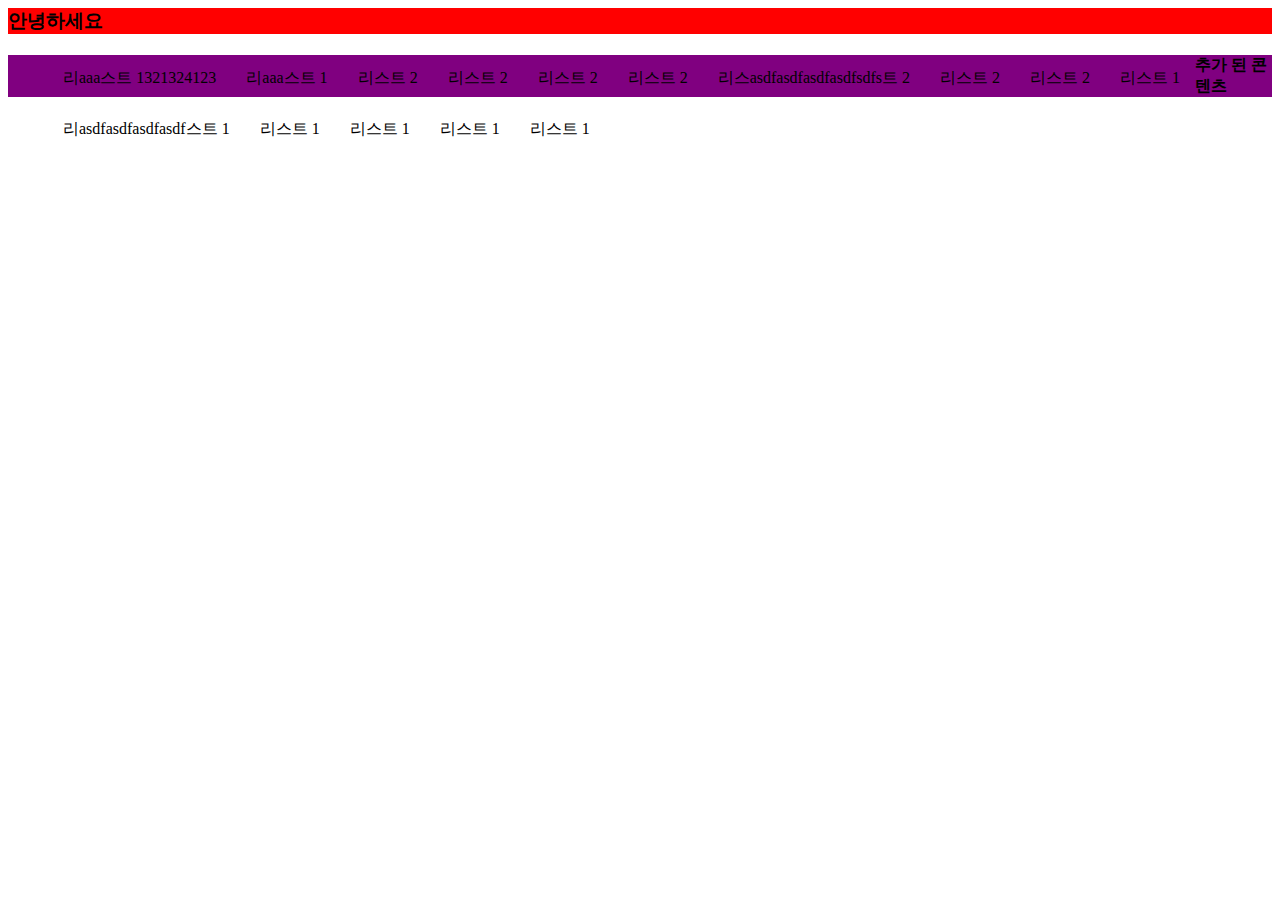
==== index.html @ c4643586 "style sheet add, style sheet import html" ====
<html>
    <head>
        <link rel="stylesheet" href="./css/common.css">
        <title></title>
    </head>
    <body>
        <h3>안녕하세요</h3>
        <ul>
            <li>리aaa스트 1321324123</li>
            <li>리aaa스트 1</li>
            <li>리스트 2</li>
            <li>리스트 2</li>
            <li>리스트 2</li>
            <li>리스트 2</li>
            <li>리스asdfasdfasdfasdfsdfs트 2</li>
            <li>리스트 2</li>
            <li>리스트 2</li>
            <li>리스트 1</li>
            <li>리asdfasdfasdfasdf스트 1</li>
            <li>리스트 1</li>
            <li>리스트 1</li>
            <li>리스트 1</li>
            <li>리스트 1</li>
        </ul>
        <h4>추가 된 콘텐츠</h4>
    </body>
</html>
---- css/common.css ----
h3{background:red;}
h4{background:purple;}
li{float:left;list-style:none;padding: 15px;}
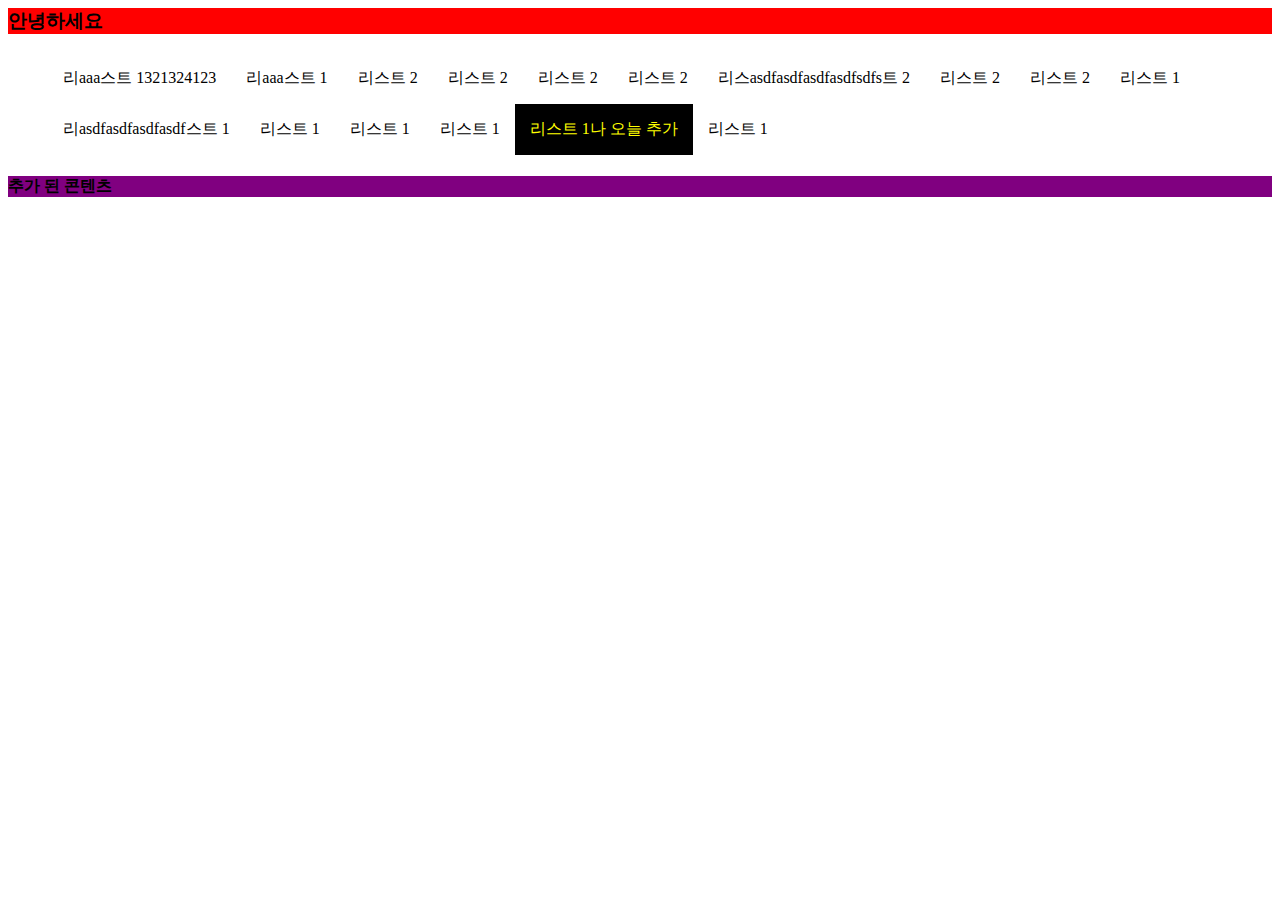
==== commit 1bda744b: "1월 15일 커밋" ====
--- a/index.html
+++ b/index.html
@@ -20,6 +20,7 @@
             <li>리스트 1</li>
             <li>리스트 1</li>
             <li>리스트 1</li>
+            <li class="on">리스트 1나 오늘 추가 </li>
             <li>리스트 1</li>
         </ul>
         <h4>추가 된 콘텐츠</h4>
--- a/css/common.css
+++ b/css/common.css
@@ -1,3 +1,5 @@
 h3{background:red;}
 h4{background:purple;}
-li{float:left;list-style:none;padding: 15px;}+ul{overflow:hidden;}
+li{float:left;list-style:none;padding: 15px;}
+li.on{color:yellow;background:#000;}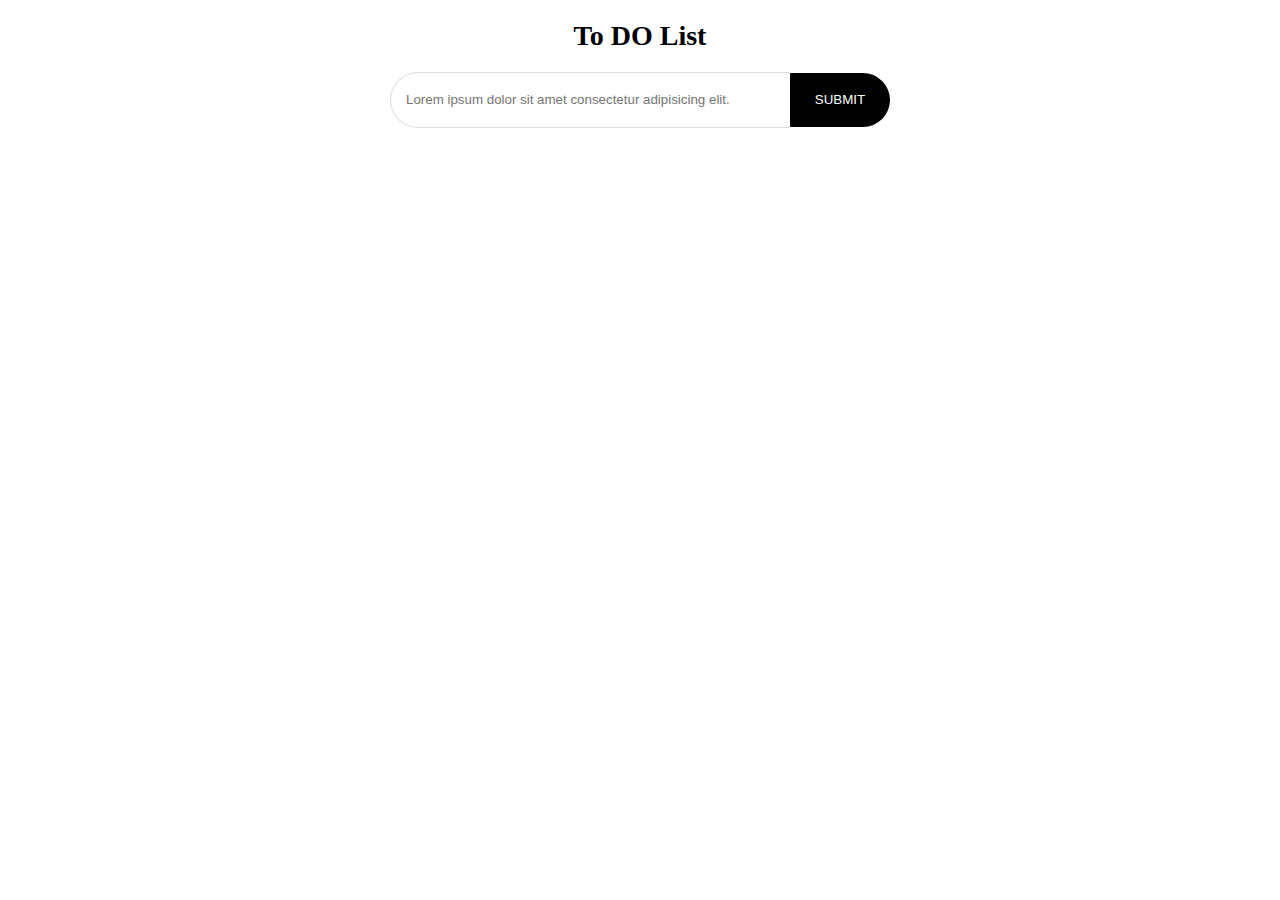
==== commit a3b55ab1: "todoList update" ====
--- a/index.html
+++ b/index.html
@@ -4,25 +4,27 @@
         <title></title>
     </head>
     <body>
-        <h3>안녕하세요</h3>
-        <ul>
-            <li>리aaa스트 1321324123</li>
-            <li>리aaa스트 1</li>
-            <li>리스트 2</li>
-            <li>리스트 2</li>
-            <li>리스트 2</li>
-            <li>리스트 2</li>
-            <li>리스asdfasdfasdfasdfsdfs트 2</li>
-            <li>리스트 2</li>
-            <li>리스트 2</li>
-            <li>리스트 1</li>
-            <li>리asdfasdfasdfasdf스트 1</li>
-            <li>리스트 1</li>
-            <li>리스트 1</li>
-            <li>리스트 1</li>
-            <li class="on">리스트 1나 오늘 추가 </li>
-            <li>리스트 1</li>
-        </ul>
-        <h4>추가 된 콘텐츠</h4>
+        <div class="todoListWrap">
+            <h2>To DO List</h2>
+            <div class="searchBox"><input type="text" placeholder="Lorem ipsum dolor sit amet consectetur adipisicing elit." name="searchV"><button class="btn_Submit">SUBMIT</button></div>
+            <ul class="listNav">
+                
+            </ul>
+        </div>
+
+        <script>
+            const searchSelector = document.querySelector('input[name="searchV"]');
+            const searchValue = document.querySelector('input[name="searchV"]').value;
+            const btnClick = document.querySelector('.btn_Submit');
+
+            searchSelector.addEventListener('keydown', function(e){
+                const todoList = document.querySelector('.listNav');
+                if(e.key == 'Enter'){
+                    todoList.innerHTML += '<li>'+searchSelector.value+'</li>'
+                    searchSelector.value = '';
+                }
+            })
+            console.log(searchSelector);
+        </script>
     </body>
 </html>--- a/css/common.css
+++ b/css/common.css
@@ -1,5 +1,11 @@
-h3{background:red;}
-h4{background:purple;}
-ul{overflow:hidden;}
-li{float:left;list-style:none;padding: 15px;}
-li.on{color:yellow;background:#000;}+*{margin:0;padding:0;}
+ul{list-style:none;}
+a{text-decoration:none;}
+.todoListWrap{max-width:500px;margin:auto;}
+.todoListWrap h2{font-size:28px;font-weight:bold;text-align:center;padding:20px 0;}
+.todoListWrap .searchBox{overflow:hidden;}
+.todoListWrap .searchBox input[name='searchV']{width:calc(100% - 100px);border:1px solid #ddd;border-right:0;background:#fff;border-radius:50px 0 0 50px;padding:0 15px;line-height:54px;}
+.todoListWrap .searchBox button{background:#000;color:#fff;line-height:54px;width:100px;border-radius:0 50px 50px 0;border:0;}
+.todoListWrap .listNav{margin:30px 0;}
+.todoListWrap .listNav li{padding:5px 15px;position:relative;}
+.todoListWrap .listNav li::before{width:5px;height:5px;content:"";display:block;background:burlywood;position:absolute;top:50%;margin-top:-2.5px;left:0;}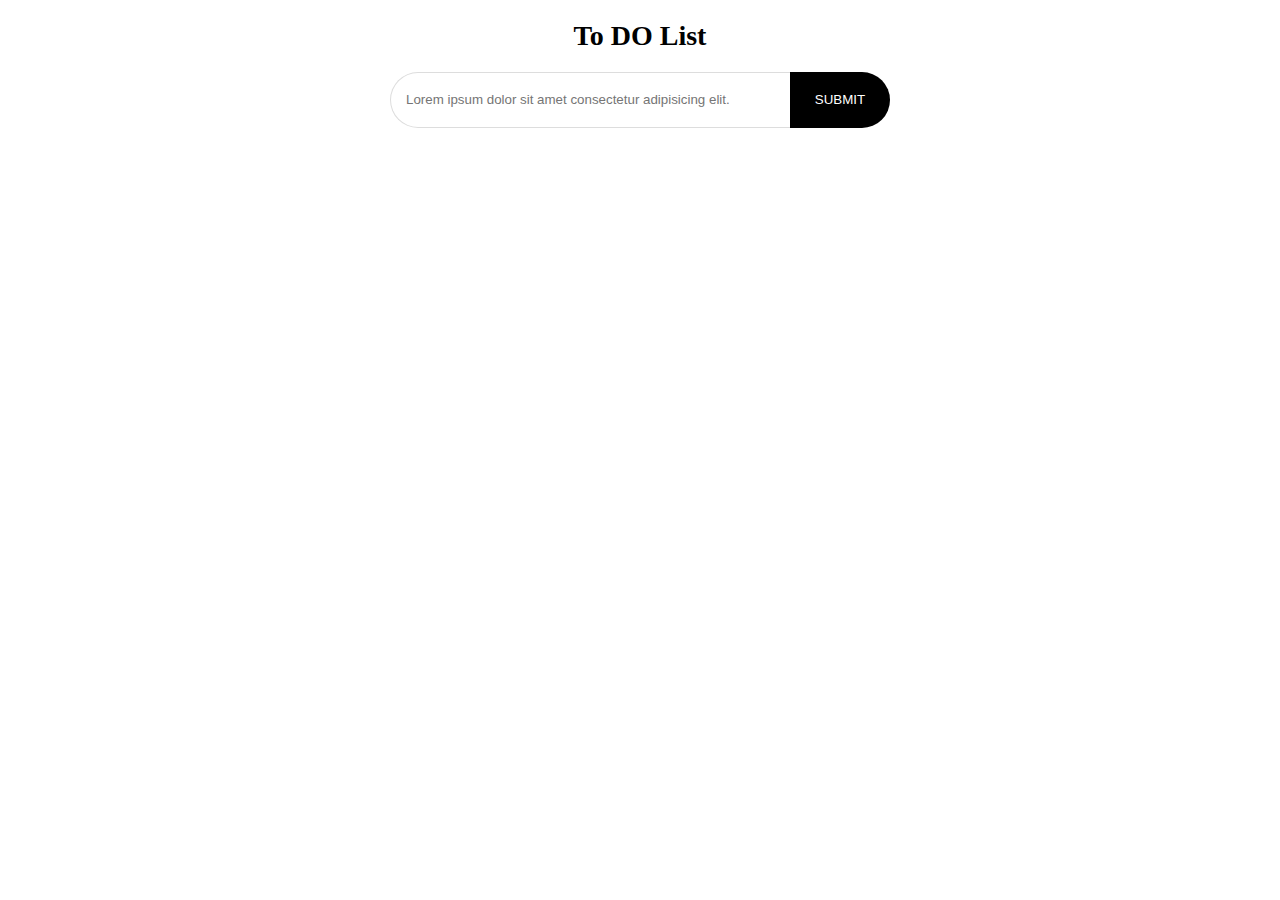
==== commit 16229dda: "item moving and remove update" ====
--- a/index.html
+++ b/index.html
@@ -7,24 +7,59 @@
         <div class="todoListWrap">
             <h2>To DO List</h2>
             <div class="searchBox"><input type="text" placeholder="Lorem ipsum dolor sit amet consectetur adipisicing elit." name="searchV"><button class="btn_Submit">SUBMIT</button></div>
-            <ul class="listNav">
-                
-            </ul>
+            <ul class="listNav"></ul>
         </div>
 
         <script>
             const searchSelector = document.querySelector('input[name="searchV"]');
-            const searchValue = document.querySelector('input[name="searchV"]').value;
             const btnClick = document.querySelector('.btn_Submit');
+            const todoList = document.querySelector('.listNav');
 
-            searchSelector.addEventListener('keydown', function(e){
-                const todoList = document.querySelector('.listNav');
-                if(e.key == 'Enter'){
-                    todoList.innerHTML += '<li>'+searchSelector.value+'</li>'
-                    searchSelector.value = '';
+            searchSelector.addEventListener('keydown', function(e){ // 키 입력시 아래 내용 실행
+                if(e.key == 'Enter'){ // Enter 입력시 아래 내용 실행
+                    addValue();
                 }
             })
-            console.log(searchSelector);
+
+            btnClick.addEventListener('click', function(){ // Submit 버튼 클릭시 아래 내용 실행
+                addValue();
+             })
+            
+            function addValue(){
+                if(searchSelector.value == ''){ // 입력 박스에 내용이 없을 경우 아래 내용 실행.
+                    alert('내용이 없습니다.');
+                    return;
+                }
+                todoList.innerHTML += '<li>'+searchSelector.value+'<span class="listRemove" onclick="listRemove(this)"></span><span class="moveItem prevItem" onclick="prevItemMove(this)">▲</span><span class="moveItem nextItem" onclick="nextItemMove(this)">▼</span></li>' // 이벤트 실행시 html 추가
+                searchSelector.value = ''; // 이벤트가 실행되면 입력 박스 value 초기화
+                searchSelector.focus(); // 이벤트 전부 실행되면 focus가 입력 박스로 이동
+            }
+
+
+            function listRemove(e){ // 함수 실행시 this 부모 노드를 삭제함
+                e.parentNode.remove();
+                searchSelector.focus(); // 이벤트 전부 실행되면 focus가 입력 박스로 이동
+            }
+
+            function nextItemMove(e){
+                const thisItem = e.parentNode;
+                const nextPosition = e.parentNode.nextSibling;
+                
+                if(nextPosition == '' || nextPosition == null || nextPosition == undefined || nextPosition == NaN){
+                    alert('아래 요소가 없습니다.');
+                    return;
+                }else nextPosition.after(thisItem);
+            }
+
+            function prevItemMove(e){
+                const thisItem = e.parentNode;
+                const prevPosition = e.parentNode.previousSibling;
+                
+                if(prevPosition == '' || prevPosition == null || prevPosition == undefined || prevPosition == NaN){
+                    alert('위에 요소가 없습니다.');
+                    return;
+                }else prevPosition.before(thisItem);
+            }
         </script>
     </body>
 </html>--- a/css/common.css
+++ b/css/common.css
@@ -5,7 +5,19 @@
 .todoListWrap h2{font-size:28px;font-weight:bold;text-align:center;padding:20px 0;}
 .todoListWrap .searchBox{overflow:hidden;}
 .todoListWrap .searchBox input[name='searchV']{width:calc(100% - 100px);border:1px solid #ddd;border-right:0;background:#fff;border-radius:50px 0 0 50px;padding:0 15px;line-height:54px;}
-.todoListWrap .searchBox button{background:#000;color:#fff;line-height:54px;width:100px;border-radius:0 50px 50px 0;border:0;}
+.todoListWrap .searchBox button{background:#000;color:#fff;line-height:56px;width:100px;border-radius:0 50px 50px 0;border:0;}
 .todoListWrap .listNav{margin:30px 0;}
 .todoListWrap .listNav li{padding:5px 15px;position:relative;}
-.todoListWrap .listNav li::before{width:5px;height:5px;content:"";display:block;background:burlywood;position:absolute;top:50%;margin-top:-2.5px;left:0;}+.todoListWrap .listNav li::before{width:5px;height:5px;content:"";display:block;background:burlywood;position:absolute;top:50%;margin-top:-2.5px;left:0;}
+.todoListWrap .listNav li .listRemove{position:absolute;top:50%;right:0;width:24px;height:24px;margin-top:-12px;border-radius:50%;border:1px solid #ddd;cursor:pointer}
+.todoListWrap .listNav li .listRemove::after{content:"";width:60%;height:1px;background:#999;transform:translate(-50%, -50%) rotate(45deg);position:absolute;top:50%;left:50%;}
+.todoListWrap .listNav li .listRemove::before{content:"";width:60%;height:1px;background:#999;transform:translate(-50%, -50%) rotate(135deg);position:absolute;top:50%;left:50%;}
+.todoListWrap .listNav li .moveItem{cursor:pointer;font-size:5px;color:#999;text-align:center;line-height:24px;position:absolute;top:50%;width:24px;height:24px;margin-top:-12px;border-radius:50%;border:1px solid #ddd;}
+.todoListWrap .listNav li .moveItem.nextItem{right:28px;}
+.todoListWrap .listNav li .moveItem.prevItem{right:56px;}
+
+.todoListWrap .listNav li:hover .listRemove,
+.todoListWrap .listNav li:hover .moveItem{background:#000;}
+.todoListWrap .listNav li:hover .listRemove::before,
+.todoListWrap .listNav li:hover .listRemove::after{background:#fff;}
+.todoListWrap .listNav li:hover .moveItem{background:#000;color:#fff;}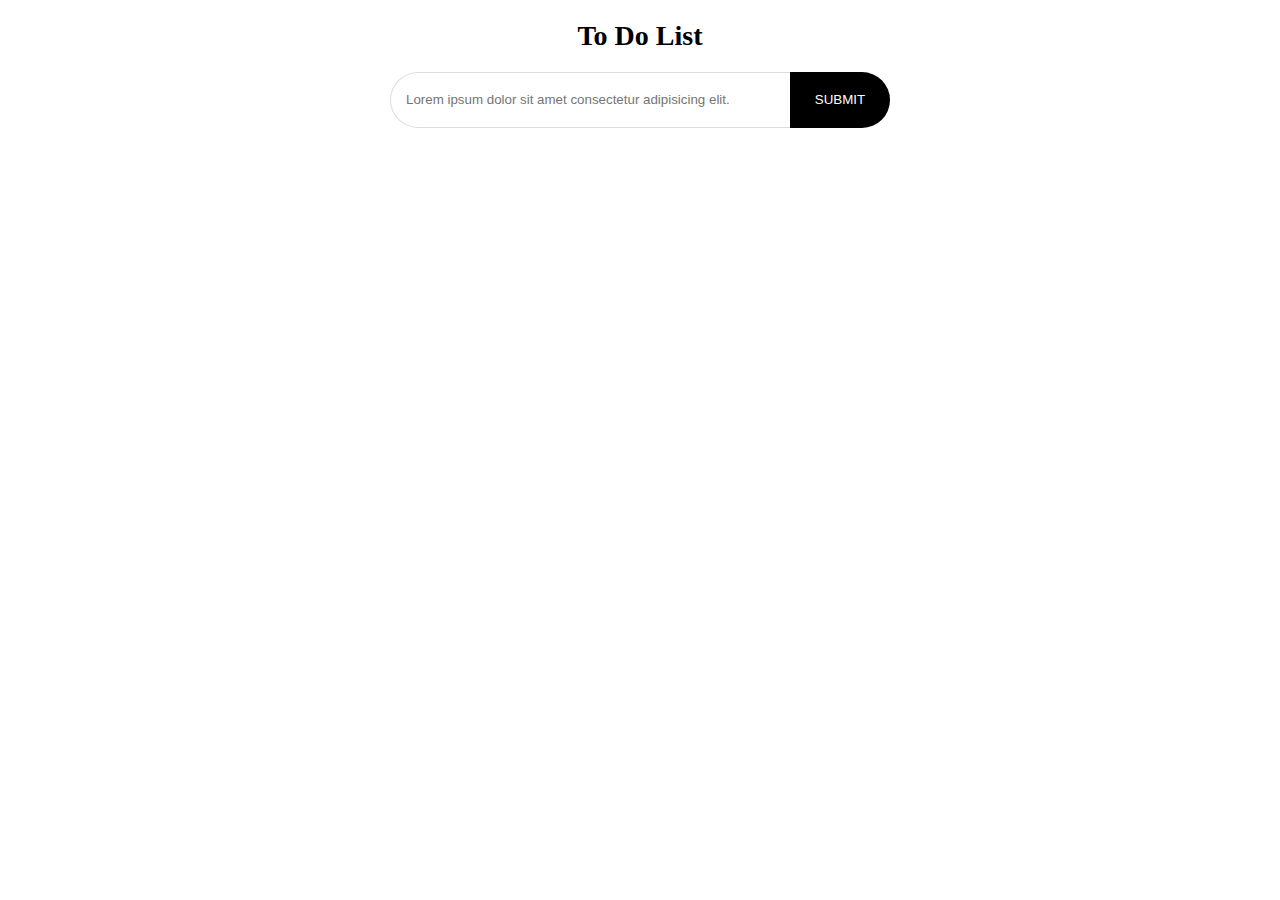
==== commit c8df5979: "텍스트 수정" ====
--- a/index.html
+++ b/index.html
@@ -5,12 +5,15 @@
     </head>
     <body>
         <div class="todoListWrap">
-            <h2>To DO List</h2>
+            <h2>To Do List</h2>
             <div class="searchBox"><input type="text" placeholder="Lorem ipsum dolor sit amet consectetur adipisicing elit." name="searchV"><button class="btn_Submit">SUBMIT</button></div>
             <ul class="listNav"></ul>
         </div>
 
         <script>
+            // 1. input 입력 후, Enter 및 Submit버튼 클릭시 입력 내용 list 추가, 내용 없이 Enter 및 Submit 클릭시 안내 문구 호출하며 리턴
+            // 2. 추가된 리스트 X 버튼 클릭시 삭제
+            // 3. 추가된 리스트 위, 아래 버튼 클릭시 위치 이동되며 끝에 부딪혔을때(다음 요소가 없을때) 안내 문구 호출하며 리턴
             const searchSelector = document.querySelector('input[name="searchV"]');
             const btnClick = document.querySelector('.btn_Submit');
             const todoList = document.querySelector('.listNav');
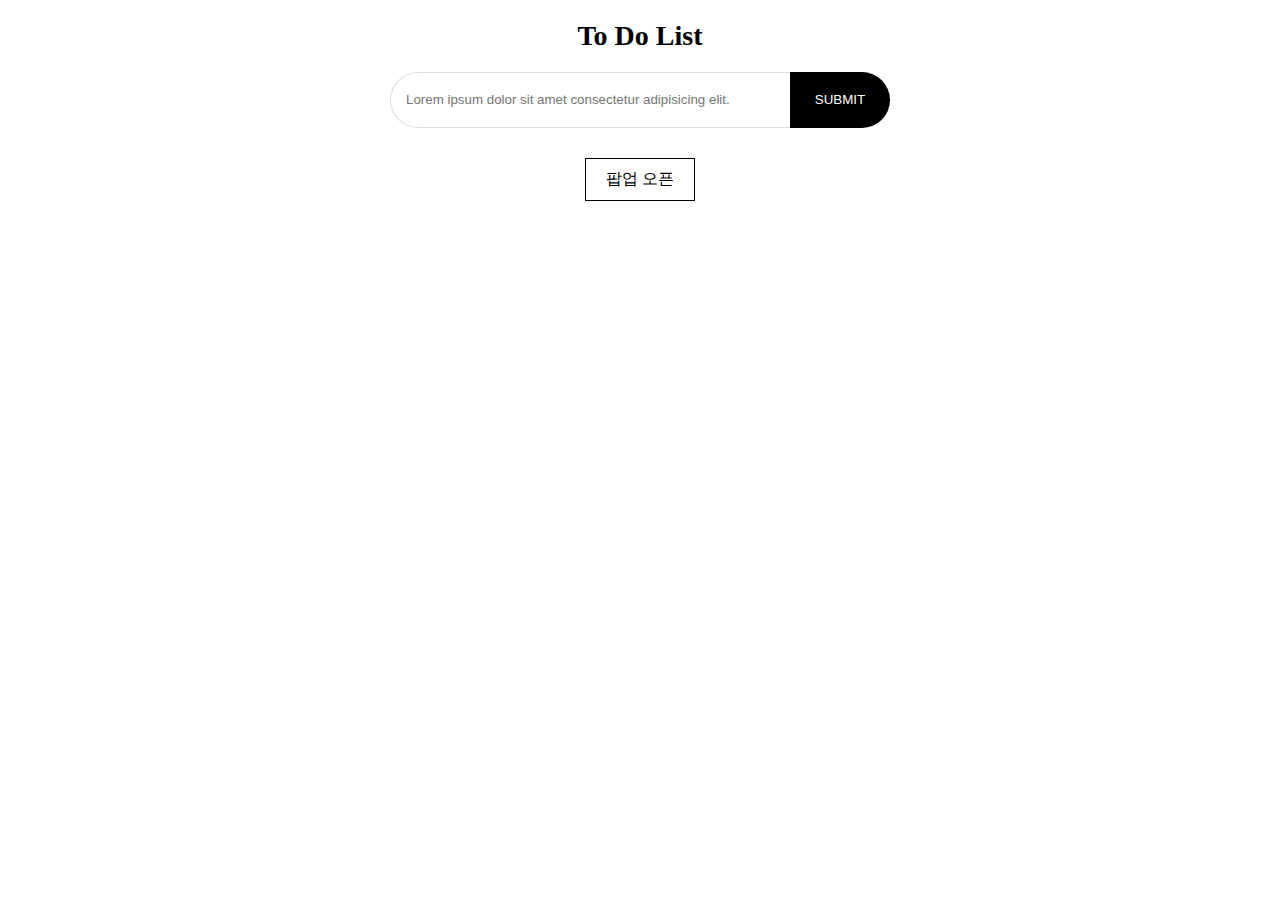
==== commit 7130c719: "popup and auto height setting" ====
--- a/index.html
+++ b/index.html
@@ -8,9 +8,56 @@
             <h2>To Do List</h2>
             <div class="searchBox"><input type="text" placeholder="Lorem ipsum dolor sit amet consectetur adipisicing elit." name="searchV"><button class="btn_Submit">SUBMIT</button></div>
             <ul class="listNav"></ul>
+
+            <div class="txtC">
+                <a href="#;" aria-current="popOpen" class="btnPop">팝업 오픈</a>
+            </div>
+        </div>
+
+        <div class="popWrap" id="popOpen">
+            <div class="popCont min700">
+                <div class="popHead">
+                    <h2>팝엄 타이틀</h2>
+                    <span class="popClose" onclick="popClose(this)"></span>
+                </div>
+                <div class="popBody">
+                    <div class="popInner">
+                        asdf<br>asdf<br>asdf<br>asdf<br>asdf<br>asdf<br>asdf<br>asdf<br>asdf<br>asdf<br>asdf<br>asdf<br>asdf<br>asdf<br>asdf<br>asdf<br>asdf<br>asdf<br>asdf<br>asdf<br>asdf<br>asdf<br>asdf<br>asdf<br>asdf<br>asdf<br>asdf<br>asdf<br>asdf<br>asdf<br>asdf<br>asdf<br>asdf<br>asdf<br>asdfasdf123123123<br>asdf<br>asdfasdfasdg123123124134234<br>asdfasdfasdg123123124134234<br>asdfasdfasdg123123124134234<br>asdfasdfasdg123123124134234<br>asdfasdfasdg123123124134234<br>asdfasdfasdg123123124134234<br>asdfasdfasdg123123124134234<br>asdfasdfasdg123123124134234<br>
+                    </div>
+                </div>
+            </div>
         </div>
 
         <script>
+            // 1. 버튼 attribute href값 도출
+            // 2. 버튼에서 도출한 값을 팝업 ID값에 대입
+            // 3. 값이 같은 팝업창에 on 클래스 추가
+
+            const popBtn = document.querySelector('.btnPop');
+            
+            popBtn.addEventListener('click', function(e){
+                const btnAttr = document.getElementById(e.target.getAttribute('aria-current'));
+                btnAttr.classList.add('on');
+
+                // 1. window height 도출
+                // 2. popup height 도출
+                // 3. window height, popup height 비교 popup의 높이값이 더 높으면 popup Body 스크롤 생성
+                const windowHeight = window.innerHeight;
+                const popupHeight = btnAttr.children[0].offsetHeight;
+                const popupHeadHeight = btnAttr.children[0].children[0].offsetHeight;
+
+                if(windowHeight <= popupHeight+80){
+                    btnAttr.children[0].children[1].children[0].style.maxHeight = windowHeight - popupHeadHeight - 100
+                }
+            })
+
+            function popClose(e){
+                e.parentNode.parentNode.parentNode.classList.remove('on');
+            }
+
+            
+
+
             // 1. input 입력 후, Enter 및 Submit버튼 클릭시 입력 내용 list 추가, 내용 없이 Enter 및 Submit 클릭시 안내 문구 호출하며 리턴
             // 2. 추가된 리스트 X 버튼 클릭시 삭제
             // 3. 추가된 리스트 위, 아래 버튼 클릭시 위치 이동되며 끝에 부딪혔을때(다음 요소가 없을때) 안내 문구 호출하며 리턴
--- a/css/common.css
+++ b/css/common.css
@@ -1,6 +1,7 @@
 *{margin:0;padding:0;}
 ul{list-style:none;}
 a{text-decoration:none;}
+.txtC{text-align: center;}
 .todoListWrap{max-width:500px;margin:auto;}
 .todoListWrap h2{font-size:28px;font-weight:bold;text-align:center;padding:20px 0;}
 .todoListWrap .searchBox{overflow:hidden;}
@@ -20,4 +21,20 @@
 .todoListWrap .listNav li:hover .moveItem{background:#000;}
 .todoListWrap .listNav li:hover .listRemove::before,
 .todoListWrap .listNav li:hover .listRemove::after{background:#fff;}
-.todoListWrap .listNav li:hover .moveItem{background:#000;color:#fff;}+.todoListWrap .listNav li:hover .moveItem{background:#000;color:#fff;}
+
+.btnPop{display:inline-block;color:#000;border:1px solid #000;padding:10px 20px;transition: all .2s;}
+.btnPop:hover{background: #000;color:#fff;transition: all .2s;}
+
+.popWrap{position:fixed;top:0;left:0;right:0;bottom:0;background:rgba(0,0,0,.4);display:none;}
+.popWrap.on{display:block;}
+.popWrap .popCont{background:#fff;position:absolute;top:50%;left:50%;transform:translate(-50%, -50%);}
+.popWrap .popCont.min700{min-width:700px;}
+.popWrap .popCont.min1000{min-width:1000px;}
+.popWrap .popCont .popHead{position:relative;padding:20px 15px;border-bottom:1px solid #ddd;}
+.popWrap .popCont .popHead h2{font-size:24px;color:#333;}
+.popWrap .popCont .popHead .popClose{position:absolute;top:50%;right:15px;margin-top:-15px;width:30px;height:30px;background:#000;cursor:pointer;}
+.popWrap .popCont .popHead .popClose::before{width:60%;height:1px;background:#fff;content:"";display:block;position:absolute;top:50%;left:50%;transform:translate(-50%, -50%) rotate(45deg);}
+.popWrap .popCont .popHead .popClose::after{width:60%;height:1px;background:#fff;content:"";display:block;position:absolute;top:50%;left:50%;transform:translate(-50%, -50%) rotate(135deg);}
+.popWrap .popCont .popBody{overflow:hidden;overflow-y:auto;}
+.popWrap .popCont .popBody{padding:20px 15px;}